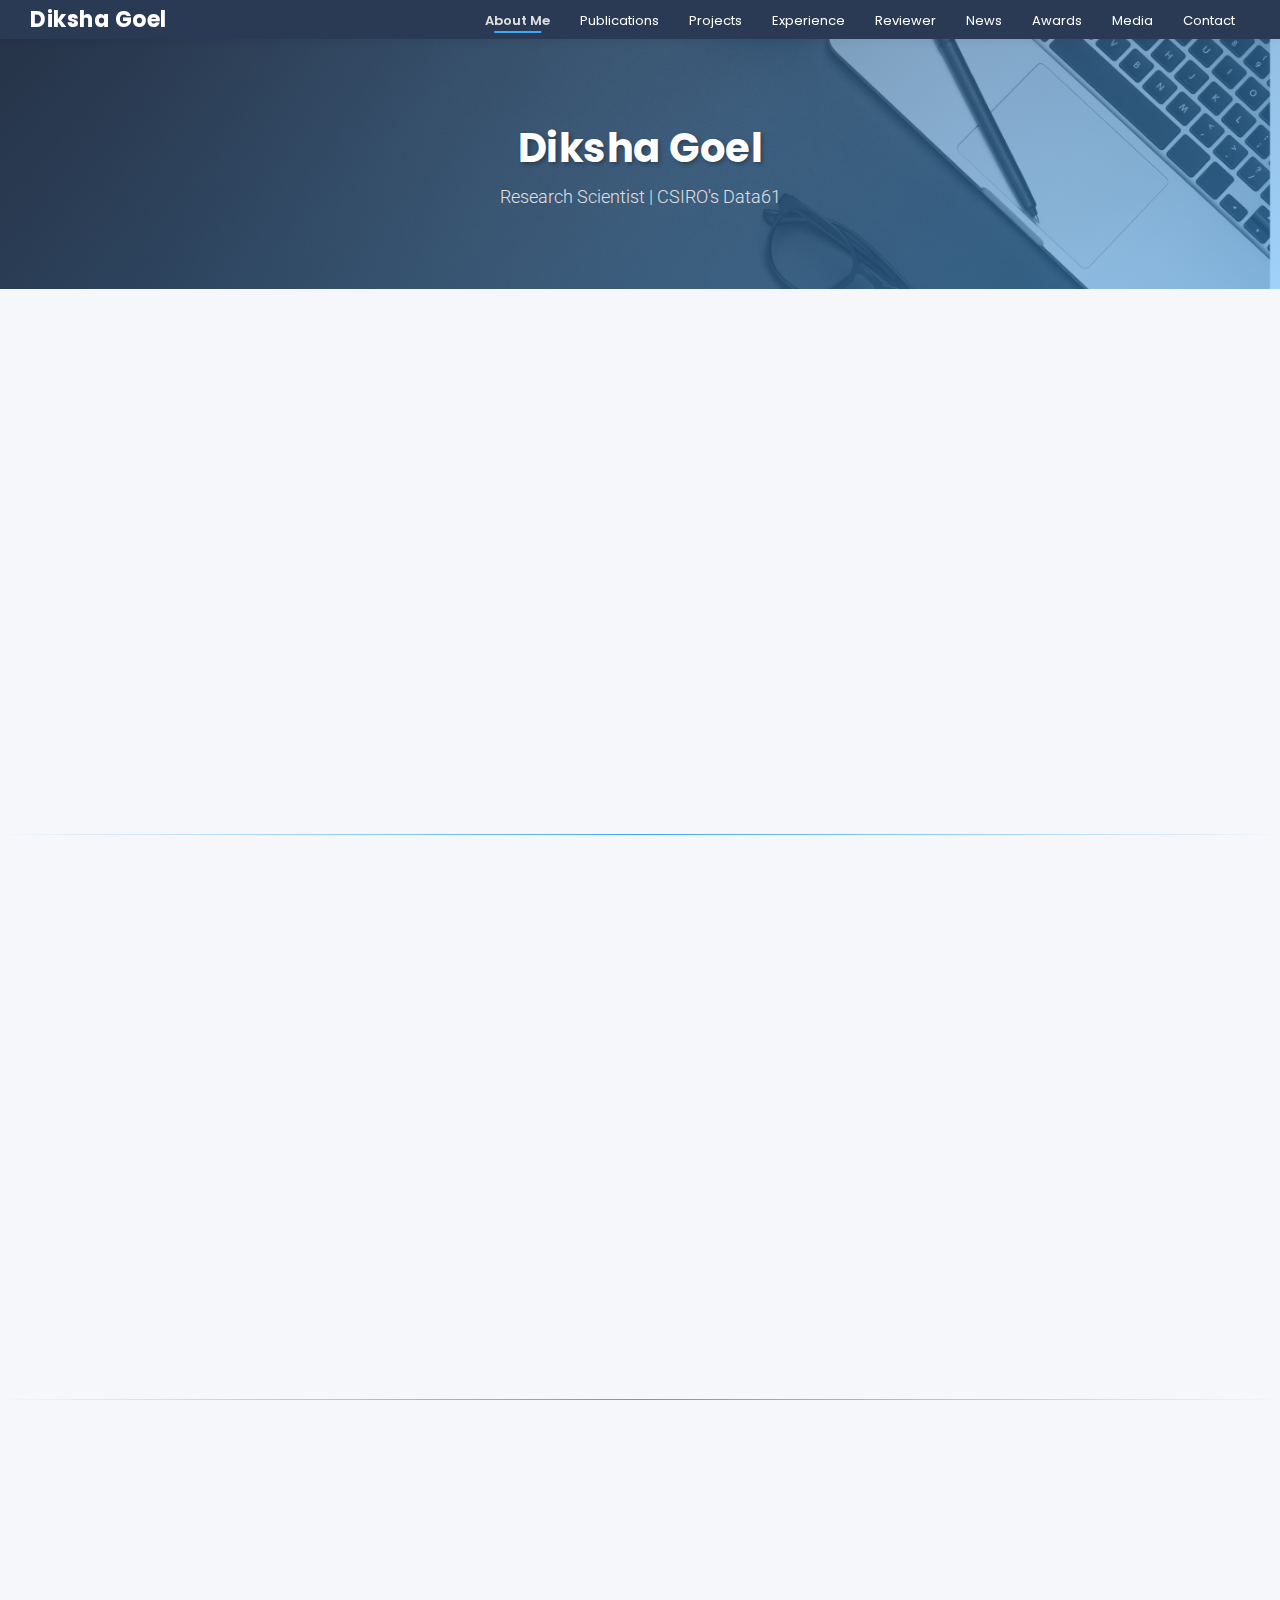
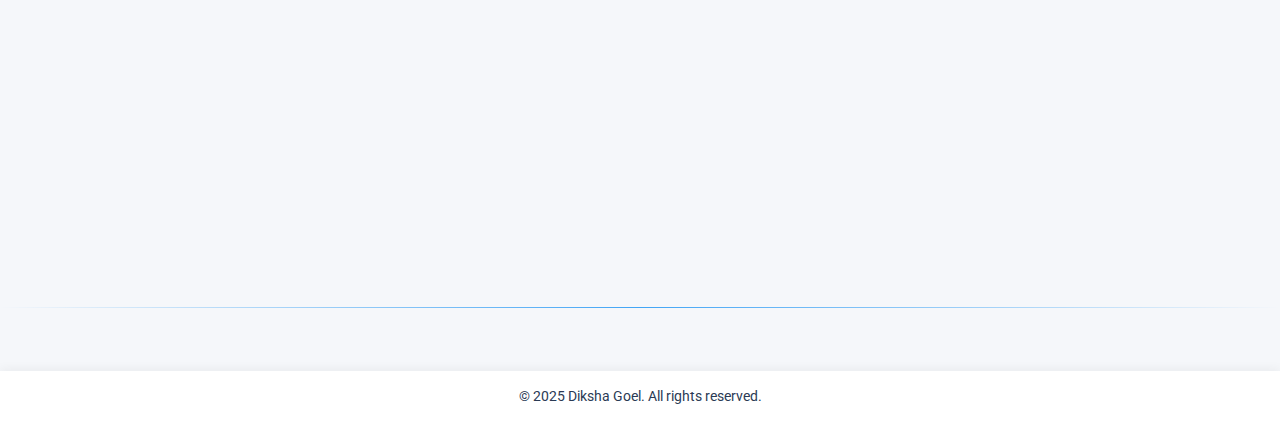
==== index.html @ 439c5ea9 "Update index.html" ====
<!DOCTYPE html>
<html lang="en">
<head>
    <meta charset="UTF-8">
    <meta name="viewport" content="width=device-width, initial-scale=1.0">
    <title>Diksha Goel | Research Scientist</title>
    <link rel="stylesheet" href="styles.css">
    <link href="https://fonts.googleapis.com/css2?family=Roboto:wght@300;400;700&family=Poppins:wght@400;600;700&display=swap" rel="stylesheet">
    <link rel="stylesheet" href="https://cdnjs.cloudflare.com/ajax/libs/font-awesome/6.0.0-beta3/css/all.min.css">
</head>
<body>
    <!-- Navigation -->
    <header class="title-bar about-me-active"> <!-- Corrected to about-me-active -->
        <h1 class="logo">Diksha Goel</h1>
        <nav>
            <ul>
                <li><a href="/index.html" class="active">About Me</a></li>
                <li><a href="/Publications/">Publications</a></li>
                <li><a href="/Projects/">Projects</a></li>
                <li><a href="/Experience/">Experience</a></li>
                <li><a href="/Reviewer/">Reviewer</a></li>
                <li><a href="/News/">News</a></li>
                <li><a href="/Awards/">Awards</a></li>
                <li><a href="/Media/">Media</a></li>
                <li><a href="/Contact/">Contact</a></li>
            </ul>
        </nav>
    </header>

    <!-- Hero Section -->
    <section class="hero">
        <div class="hero-overlay"></div>
        <div class="hero-content">
            <h1>Diksha Goel</h1>
            <h3>Research Scientist | CSIRO's Data61</h3>
        </div>
    </section>

    <!-- Main Content -->
    <div class="container fade-in">
        <aside class="left-column">
            <img src="Diksha_Goel.JPG" alt="Diksha Goel" class="profile-photo">
            <div class="social-icons">
                <a href="https://x.com/Diksha__Goel" class="social-icon"><i class="fab fa-twitter"></i></a>
                <a href="https://scholar.google.com/citations?hl=en&user=USow104AAAAJ&view_op=list_works&sortby=pubdate" class="social-icon"><i class="fab fa-google"></i></a>
                <a href="https://www.linkedin.com/in/diksha-goel-055b9b161/" class="social-icon"><i class="fab fa-linkedin"></i></a>
                <a href="mailto:diksha.goel@csiro.au" class="social-icon"><i class="fas fa-envelope"></i></a>
            </div>
        </aside>

        <main class="right-column">
            <section id="about">
                <h2>About Me</h2>
                <div class="about-card">
                    <p>Dr. Diksha Goel is a Research Scientist at <a href="https://www.csiro.au/en/research/technology-space?start=0&count=12">CSIRO’s Data61</a>, Melbourne, specializing in Cybersecurity, Artificial Intelligence, Game Theory, and Graph Data Mining. Her research focuses on developing AI-driven security solutions to counter emerging cyber threats and safeguard critical infrastructures. Previously, as a Postdoctoral Fellow at <a href="https://www.csiro.au/en/research/technology-space?start=0&count=12">CSIRO’s Data61</a>, she contributed to national cyber defense initiatives through the Cyber Security Cooperative Research Centre (CSCRC). Her research, published in leading cybersecurity journals and conferences, has influenced both academia and industry.</p>
                    <p>She earned her Ph.D. in Computer Science from the <a href="https://www.adelaide.edu.au/">University of Adelaide</a>, where she designed advanced frameworks for cyber resilience, autonomous defense, and intelligent security strategies. Her expertise spans machine learning-driven security, game-theoretic defense modeling, and large-scale graph analytics for vulnerability detection. Dedicated to bridging research and real-world application, Dr. Goel advances scalable, proactive, and intelligent security frameworks, strengthening digital infrastructure and enhancing cyber resilience.</p>
                </div>
            </section>
        </main>
    </div>

    <!-- Divider -->
    <div class="section-divider"></div>

    <!-- Research Section -->
    <section class="news-section fade-in">
        <h2>Research</h2>
        <p>My research focuses on cutting-edge AI-driven cybersecurity solutions to protect critical infrastructures.</p>
        <p>For a comprehensive list of my publications, please <a href="https://scholar.google.com/citations?hl=en&user=USow104AAAAJ&view_op=list_works&sortby=pubdate">click here</a>.</p>
        <div class="research-grid">
            <div class="research-card">
                <div class="research-icon">
                    <i class="fas fa-shield-alt"></i>
                </div>
                <h3>AI-Driven Cyber Defense</h3>
                <ul>
                    <li>Develop adaptive reinforcement learning for real-time threat detection.</li>
                    <li>Design Lifelong learning that evolves with emerging threats.</li>
                    <li>Deep learning for autonomous defense against advanced attacks.</li>
                </ul>
            </div>
            <div class="research-card">
                <div class="research-icon">
                    <i class="fas fa-project-diagram"></i>
                </div>
                <h3>Intelligent Network Security & Analytics</h3>
                <ul>
                    <li>Develop GNNs for modeling and analyzing network architectures.</li>
                    <li>Design scalable defenses to mitigate risks in large-scale networked systems.</li>
                </ul>
            </div>
            <div class="research-card">
                <div class="research-icon">
                    <i class="fas fa-chess"></i>
                </div>
                <h3>Game Theory & LLMs</h3>
                <ul>
                    <li>Develop and design defense strategies using evolutionary algorithms.</li>
                    <li>Model adversarial interactions with Stackelberg game theory.</li>
                    <li>Leverage LLMs for advanced threat prediction and response simulation.</li>
                </ul>
            </div>
        </div>
    </section>

    <!-- Divider -->
    <div class="section-divider"></div>

    <!-- Education Section -->
    <section class="news-section fade-in">
        <h2>Education</h2>
        <div class="education-grid">
            <div class="education-card">
                <div class="education-icon">
                    <i class="fas fa-user-graduate"></i>
                </div>
                <h3>Doctor of Philosophy</h3>
                <h3 class="duration">2019 - 2023</h3>
                <ul>
                    <li>Computer Science (Cyber Security & Machine Learning)</li>
                    <li><a href="https://www.adelaide.edu.au/" target="_blank">University of Adelaide, Australia</a></li>
                    <li><strong>Thesis:</strong> <a href="https://arxiv.org/pdf/2310.10667" target="_blank" rel="noopener noreferrer">Enhancing Network Resilience through Machine Learning-powered Graph Combinatorial Optimization</a></li>
                </ul>
            </div>
            <div class="education-card">
                <div class="education-icon">
                    <i class="fas fa-graduation-cap"></i>
                </div>
                <h3>Master of Technology</h3>
                <h3 class="duration">2016 - 2018</h3>
                <ul>
                    <li>Computer Science (Cyber Security)</li>
                    <li><a href="https://nitkkr.ac.in/" target="_blank">National Institute of Technology, Kurukshetra, India</a></li>
                    <li><a href="https://arxiv.org/pdf/2501.00260" target="_blank" rel="noopener noreferrer">Detection and Prevention of Smishing Attacks</a></li>
                </ul>
            </div>
            <div class="education-card">
                <div class="education-icon">
                    <i class="fas fa-book"></i>
                </div>
                <h3>Bachelor of Technology</h3>
                <h3 class="duration">2011 - 2015</h3>
                <ul>
                    <li>Computer Science & Engineering</li>
                    <li><a href="https://www.uietkuk.ac.in/" target="_blank">University Institute of Engineering & Technology, Kurukshetra, India</a></li>
                </ul>
            </div>
        </div>
    </section>

    <!-- Divider -->
    <div class="section-divider"></div>

    <!-- Visitor Map -->
    <div class="map-container fade-in">
        <script type='text/javascript' id='clustrmaps' src='//cdn.clustrmaps.com/map_v2.js?cl=ffffff&w=a&t=tt&d=HMWaaWNL0y9U-racfO_XyUffI9LvBVUgYuHu3EKiNqI&co=404040&cmo=ffcc00&cmn=3acc3a&ct=e0e0e0'></script>
    </div>

    <!-- Footer -->
    <footer>
        <p>© 2025 Diksha Goel. All rights reserved.</p>
    </footer>

    <!-- Back to Top Button -->
    <a href="#" class="back-to-top"><i class="fas fa-arrow-up"></i></a>

    <!-- JavaScript for Back-to-Top Visibility -->
    <script>
        window.addEventListener('scroll', () => {
            const backToTop = document.querySelector('.back-to-top');
            if (window.scrollY > 300) {
                backToTop.style.display = 'block';
            } else {
                backToTop.style.display = 'none';
            }
        });
    </script>
</body>
</html>
---- styles.css ----
/* Reset & Base Styles */
* {
    margin: 0;
    padding: 0;
    box-sizing: border-box;
}

body {
    font-family: 'Roboto', sans-serif;
    background-color: #F5F7FA;
    color: #2A3A54;
    line-height: 1.5;
    overflow-x: hidden;
}

/* Navigation */
.title-bar {
    position: sticky;
    top: 0;
    display: flex;
    justify-content: space-between;
    align-items: center;
    background-color: #FFFFFF;
    padding: 3px 30px;
    box-shadow: 0 2px 10px rgba(0, 0, 0, 0.05);
    z-index: 1000;
    transition: background-color 0.1s;
}

.title-bar.awards-active,
.title-bar.about-me-active,
.title-bar.contact-active,
.title-bar.experience-active,
.title-bar.media-active,
.title-bar.news-active {
    background-color: #2A3A54;
}

.title-bar.awards-active .logo,
.title-bar.awards-active nav ul li a,
.title-bar.about-me-active .logo,
.title-bar.about-me-active nav ul li a,
.title-bar.contact-active .logo,
.title-bar.contact-active nav ul li a,
.title-bar.experience-active .logo,
.title-bar.experience-active nav ul li a,
.title-bar.media-active .logo,
.title-bar.media-active nav ul li a,
.title-bar.news-active .logo,
.title-bar.news-active nav ul li a {
    color: #FFFFFF;
}

.title-bar.awards-active nav ul li a:hover,
.title-bar.awards-active nav ul li a.active,
.title-bar.about-me-active nav ul li a:hover,
.title-bar.about-me-active nav ul li a.active,
.title-bar.contact-active nav ul li a:hover,
.title-bar.contact-active nav ul li a.active,
.title-bar.experience-active nav ul li a:hover,
.title-bar.experience-active nav ul li a.active,
.title-bar.media-active nav ul li a:hover,
.title-bar.media-active nav ul li a.active,
.title-bar.news-active nav ul li a:hover,
.title-bar.news-active nav ul li a.active {
    color: #E0E0E0;
}

.title-bar.scrolled {
    background-color: rgba(255, 255, 255, 0.95);
}

.logo {
    font-family: 'Poppins', sans-serif;
    font-size: 22px;
    font-weight: 700;
    color: #2A3A54;
    letter-spacing: 0.5px;
}

nav ul {
    display: flex;
    list-style: none;
}

nav ul li a {
    color: #2A3A54;
    text-decoration: none;
    padding: 3px 15px;
    font-weight: 400;
    font-family: 'Poppins', sans-serif;
    transition: all 0.1s ease;
    position: relative;
    font-size: 13px;
}

nav ul li a:hover {
    color: #42A5F5;
}

nav ul li a.active {
    color: #42A5F5;
    font-weight: 600;
}

nav ul li a::after {
    content: '';
    position: absolute;
    width: 0;
    height: 2px;
    background: #2A3A54;
    bottom: 0;
    left: 50%;
    transform: translateX(-50%);
    transition: width 0.1s ease;
}

nav ul li a:hover::after,
nav ul li a.active::after {
    width: 50%;
    background: #42A5F5;
}

/* Hero Section */
.hero {
    position: relative;
    height: 250px;
    background: linear-gradient(135deg, rgba(42, 58, 84, 0.8), rgba(66, 165, 245, 0.5)), url('cover.jpg') no-repeat center/cover;
    display: flex;
    align-items: center;
    justify-content: center;
    text-align: center;
    overflow: hidden;
}

.hero-overlay {
    position: absolute;
    top: 0;
    left: 0;
    width: 100%;
    height: 100%;
    z-index: 1;
}

.hero-content {
    position: relative;
    z-index: 2;
    animation: fadeInUp 1s ease-in-out;
}

.hero-content h1 {
    font-family: 'Poppins', sans-serif;
    font-size: 40px;
    font-weight: 700;
    color: #FFFFFF;
    text-shadow: 2px 2px 4px rgba(0, 0, 0, 0.3);
    letter-spacing: 0.5px;
}

.hero-content h3 {
    font-size: 18px;
    font-weight: 300;
    color: #E0E0E0;
    margin-top: 5px;
}

/* Container */
.container {
    display: flex;
    flex-wrap: wrap;
    gap: 30px;
    padding: 20px; /* Adjusted to match news-section */
    max-width: 1000px; /* Adjusted to match news-section */
    margin: 30px auto; /* Adjusted to match news-section */
    background: linear-gradient(135deg, #F5F7FA 0%, #EAF1FB 100%);
    border-radius: 10px;
    box-shadow: 0 4px 15px rgba(0, 0, 0, 0.05);
}

/* Left Column */
.left-column {
    flex: 0 0 180px;
    text-align: center;
}

.profile-photo {
    width: 250px;
    height: 250px;
    border-radius: 50%;
    border: 4px solid #2A3A54;
    box-shadow: 0 4px 15px rgba(0, 0, 0, 0.15);
    transition: transform 0.1s ease;
    margin-top: 85px;
}

.profile-photo:hover {
    transform: scale(1.1);
}

.social-icons {
    display: flex;
    justify-content: center;
    gap: 10px;
}

.social-icon {
    width: 35px;
    height: 35px;
    background: #FFFFFF;
    border-radius: 50%;
    box-shadow: 0 2px 8px rgba(0, 0, 0, 0.1);
    transition: all 0.1s ease;
    display: inline-flex;
    align-items: center;
    justify-content: center;
}

.social-icon i {
    font-size: 18px;
    color: #2A3A54;
}

.social-icon:hover {
    background: #42A5F5;
    transform: translateY(-3px);
}

.social-icon:hover i {
    color: #FFFFFF;
}

/* Right Column */
.right-column {
    flex: 1;
    padding: 20px;
}

/* About Card */
.about-card {
    background: #FFFFFF;
    padding: 20px;
    border-radius: 10px;
    border: 2px solid transparent;
    background-clip: padding-box;
    box-shadow: 0 4px 15px rgba(0, 0, 0, 0.05);
    position: relative;
}

.about-card::before {
    content: '';
    position: absolute;
    top: -2px;
    left: -2px;
    right: -2px;
    bottom: -2px;
    background: linear-gradient(135deg, #42A5F5, #2A3A54);
    z-index: -1;
    border-radius: 10px;
}

/* News Section (used for Research and Education) */
.news-section {
    max-width: 1000px;
    margin: 30px auto;
    padding: 20px;
    background: linear-gradient(135deg, #F5F7FA 0%, #EAF1FB 100%);
    border-radius: 10px;
    box-shadow: 0 4px 15px rgba(0, 0, 0, 0.05);
}

h2 {
    font-family: 'Poppins', sans-serif;
    color: #2A3A54;
    font-size: 30px;
    margin-bottom: 15px;
    position: relative;
    text-align: center;
}

h2::after {
    content: '';
    width: 50px;
    height: 3px;
    background: linear-gradient(to right, #2A3A54, #42A5F5);
    display: block;
    margin: 5px auto;
    border-radius: 2px;
}

p {
    font-size: 14px;
    color: #2A3A54;
    margin-bottom: 10px;
}

a {
    color: #2A3A54;
    text-decoration: none;
    font-weight: bold;
    transition: color 0.1s ease;
}

a:hover {
    color: #42A5F5;
    text-decoration: underline;
}

/* Research Grid */
.research-grid {
    display: grid;
    grid-template-columns: repeat(auto-fit, minmax(250px, 1fr));
    gap: 20px;
    margin: 20px 0;
}

.research-card {
    background: #FFFFFF;
    padding: 20px;
    border-radius: 10px;
    border: 2px solid transparent;
    background-clip: padding-box;
    box-shadow: 0 4px 15px rgba(0, 0, 0, 0.05);
    transition: all 0.1s ease;
    position: relative;
}

.research-card::before {
    content: '';
    position: absolute;
    top: -2px;
    left: -2px;
    right: -2px;
    bottom: -2px;
    background: linear-gradient(135deg, #42A5F5, #2A3A54);
    z-index: -1;
    border-radius: 10px;
}

.research-card:hover {
    transform: translateY(-5px) rotate(2deg);
    box-shadow: 0 8px 25px rgba(0, 0, 0, 0.15);
}

.research-icon {
    width: 50px;
    height: 50px;
    background: linear-gradient(135deg, #42A5F5, #2A3A54);
    border-radius: 50%;
    margin: 0 auto 15px;
    transition: all 0.1s ease;
    display: flex;
    align-items: center;
    justify-content: center;
}

.research-icon i {
    font-size: 25px;
    color: #FFFFFF;
}

.research-card:hover .research-icon {
    transform: rotate(360deg);
}

.research-card h3 {
    font-family: 'Poppins', sans-serif;
    font-size: 20px;
    font-weight: 600;
    color: #2A3A54;
    text-align: center;
    margin-bottom: 15px;
}

.research-card ul {
    list-style: none;
    padding: 0;
}

.research-card ul li {
    font-size: 14px;
    color: #2A3A54;
    line-height: 1.5;
    position: relative;
    margin-bottom: 8px;
    padding-left: 15px;
}

.research-card ul li::before {
    content: '•';
    color: #42A5F5;
    position: absolute;
    left: 0;
    font-size: 18px;
}

/* Education Grid */
.education-grid {
    display: grid;
    grid-template-columns: repeat(auto-fit, minmax(250px, 1fr));
    gap: 20px;
    margin: 20px 0;
}

.education-card {
    background: #FFFFFF;
    padding: 20px;
    border-radius: 10px;
    border: 2px solid transparent;
    background-clip: padding-box;
    box-shadow: 0 4px 15px rgba(0, 0, 0, 0.05);
    transition: all 0.1s ease;
    position: relative;
}

.education-card::before {
    content: '';
    position: absolute;
    top: -2px;
    left: -2px;
    right: -2px;
    bottom: -2px;
    background: linear-gradient(135deg, #42A5F5, #2A3A54);
    z-index: -1;
    border-radius: 10px;
}

.education-card:hover {
    transform: translateY(-5px) rotate(2deg);
    box-shadow: 0 8px 25px rgba(0, 0, 0, 0.15);
}

.education-icon {
    width: 50px;
    height: 50px;
    background: linear-gradient(135deg, #42A5F5, #2A3A54);
    border-radius: 50%;
    margin: 0 auto 15px;
    transition: all 0.1s ease;
    display: flex;
    align-items: center;
    justify-content: center;
}

.education-icon i {
    font-size: 25px;
    color: #FFFFFF;
}

.education-card:hover .education-icon {
    transform: rotate(360deg);
}

.education-card h3 {
    font-family: 'Poppins', sans-serif;
    font-size: 20px;
    font-weight: 600;
    color: #2A3A54;
    text-align: center;
    margin-bottom: 8px;
}

.education-card h3.duration {
    font-size: 16px;
    font-weight: 400;
    color: #4A5A74;
    margin-bottom: 10px;
}

.education-card ul {
    list-style: none;
    padding: 0;
}

.education-card ul li {
    font-size: 14px;
    color: #2A3A54;
    line-height: 1.4;
    position: relative;
    margin-bottom: 5px;
    padding-left: 15px;
}

.education-card ul li::before {
    content: '';
}

/* Map Container */
.map-container {
    text-align: center;
    padding: 30px 0;
    background: linear-gradient(135deg, #F5F7FA 0%, #EAF1FB 100%);
    max-width: 500px;
    margin: 0 auto;
}

/* Section Divider */
.section-divider {
    width: 100%;
    height: 1px;
    background: linear-gradient(to right, transparent, #42A5F5, transparent);
    margin: 3px 0;
}

/* Footer */
footer {
    text-align: center;
    padding: 15px;
    background: #FFFFFF;
    color: #2A3A54;
    box-shadow: 0 -2px 10px rgba(0, 0, 0, 0.05);
    font-size: 14px;
}

/* Back to Top */
.back-to-top {
    position: fixed;
    bottom: 15px;
    right: 15px;
    background: #2A3A54;
    color: #FFFFFF;
    padding: 10px;
    border-radius: 50%;
    font-size: 20px;
    display: none;
    transition: all 0.1s ease;
}

.back-to-top:hover {
    background: #42A5F5;
    transform: translateY(-3px);
}

/* Animations */
@keyframes fadeInUp {
    from {
        opacity: 0;
        transform: translateY(15px);
    }
    to {
        opacity: 1;
        transform: translateY(0);
    }
}

.fade-in {
    opacity: 0;
    animation: fadeInUp 0.0s ease forwards;
}

/* Responsive */
@media (max-width: 768px) {
    .container {
        flex-direction: column;
        padding: 15px;
    }
    .left-column {
        flex: 0 0 auto;
        margin-bottom: 15px;
    }
    .right-column {
        padding: 15px;
    }
    .title-bar {
        flex-direction: column;
        padding: 3px 15px;
    }
    nav ul {
        flex-wrap: wrap;
        justify-content: center;
        margin-top: 3px;
    }
    nav ul li a {
        padding: 3px 10px;
        font-size: 12px;
    }
    .hero {
        height: 200px;
    }
    .hero-content h1 {
        font-size: 30px;
    }
    .hero-content h3 {
        font-size: 16px;
    }
    .news-section {
        padding: 15px;
        margin: 20px auto;
    }
    .research-card, .education-card {
        padding: 15px;
    }
}
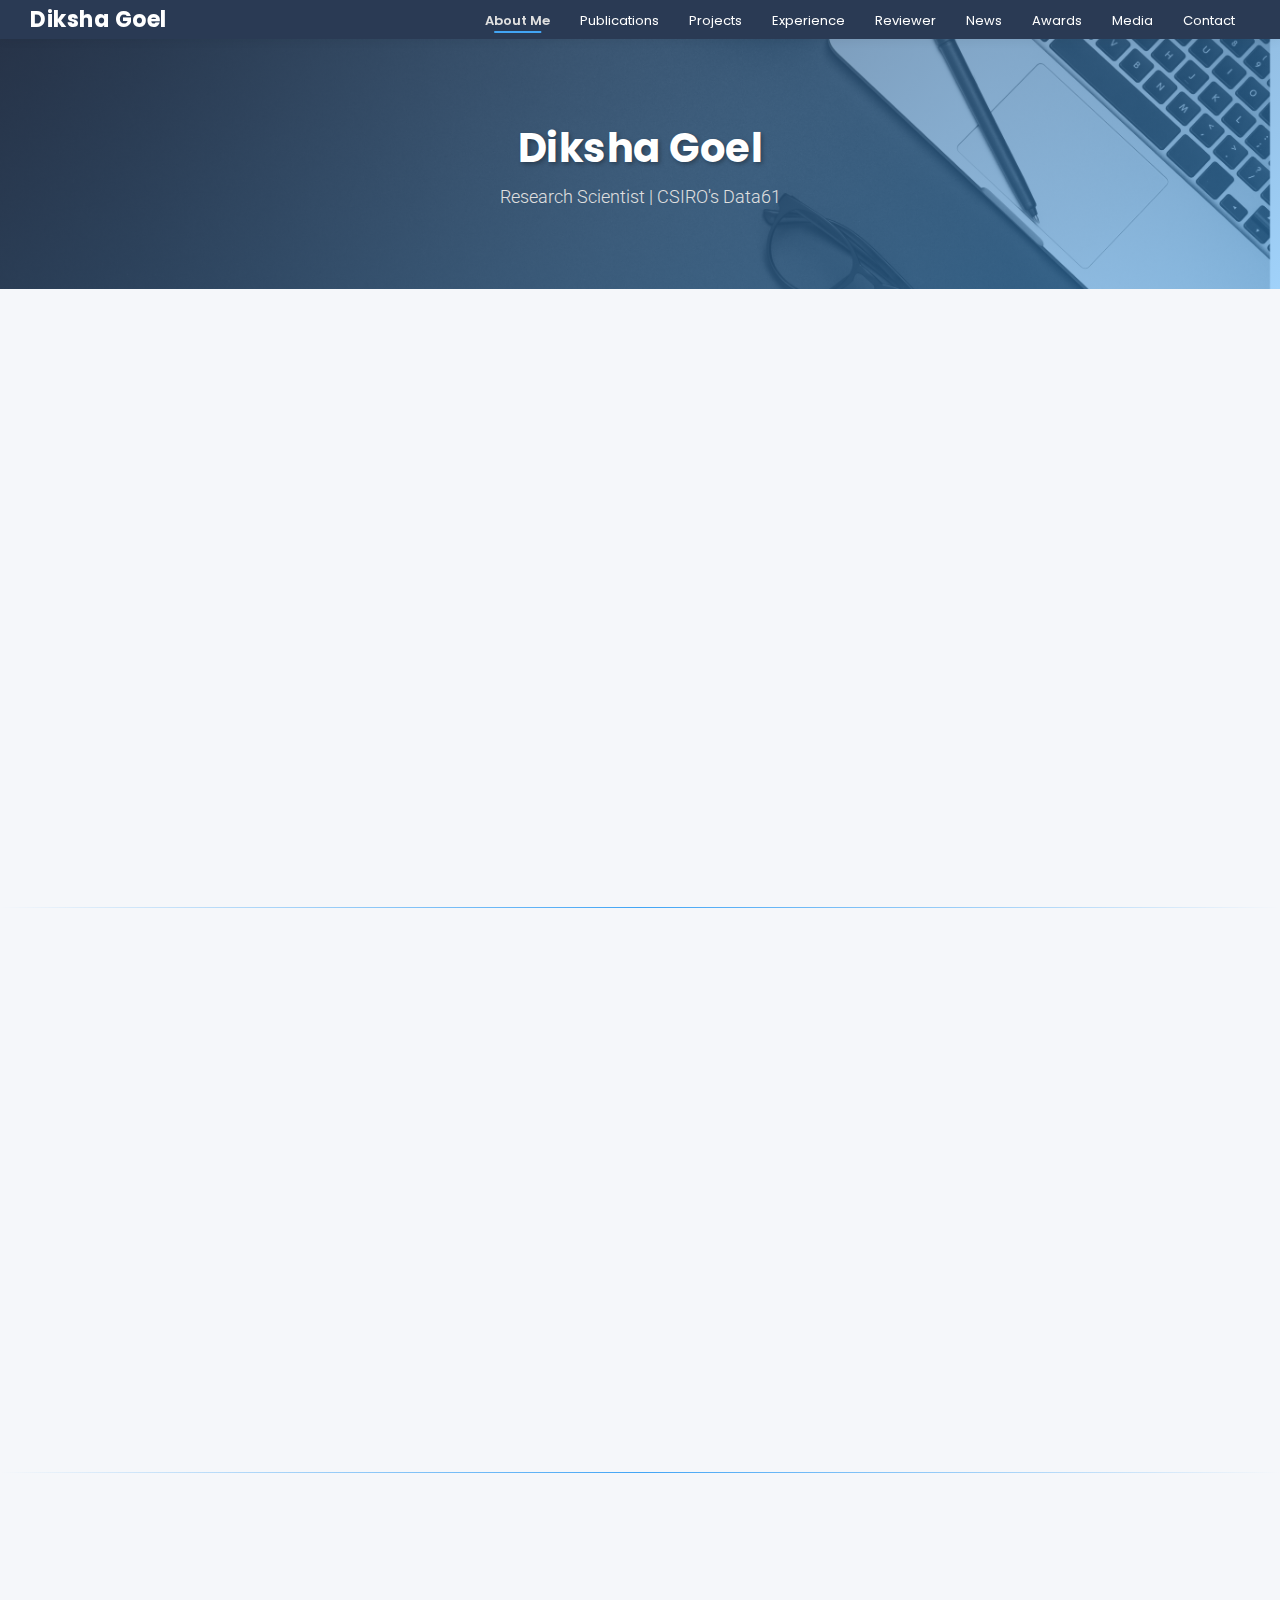
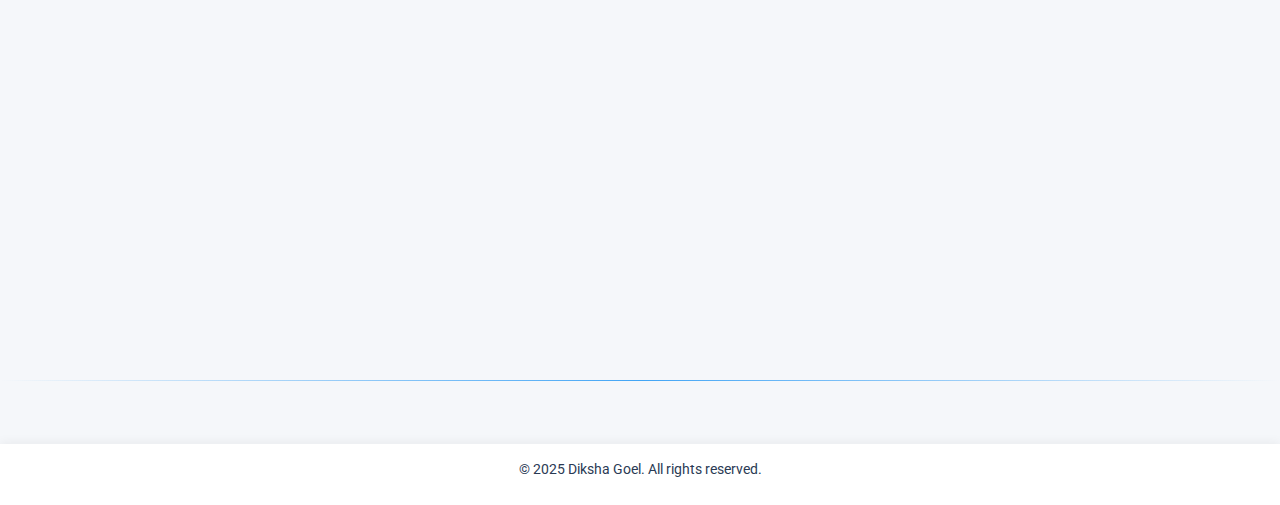
==== commit d76bdc3d: "Update index.html" ====
--- a/index.html
+++ b/index.html
@@ -52,8 +52,9 @@
             <section id="about">
                 <h2>About Me</h2>
                 <div class="about-card">
-                    <p>Dr. Diksha Goel is a Research Scientist at <a href="https://www.csiro.au/en/research/technology-space?start=0&count=12">CSIRO’s Data61</a>, Melbourne, specializing in Cybersecurity, Artificial Intelligence, Game Theory, and Graph Data Mining. Her research focuses on developing AI-driven security solutions to counter emerging cyber threats and safeguard critical infrastructures. Previously, as a Postdoctoral Fellow at <a href="https://www.csiro.au/en/research/technology-space?start=0&count=12">CSIRO’s Data61</a>, she contributed to national cyber defense initiatives through the Cyber Security Cooperative Research Centre (CSCRC). Her research, published in leading cybersecurity journals and conferences, has influenced both academia and industry.</p>
-                    <p>She earned her Ph.D. in Computer Science from the <a href="https://www.adelaide.edu.au/">University of Adelaide</a>, where she designed advanced frameworks for cyber resilience, autonomous defense, and intelligent security strategies. Her expertise spans machine learning-driven security, game-theoretic defense modeling, and large-scale graph analytics for vulnerability detection. Dedicated to bridging research and real-world application, Dr. Goel advances scalable, proactive, and intelligent security frameworks, strengthening digital infrastructure and enhancing cyber resilience.</p>
+                    <p>Dr. Diksha Goel is a Research Scientist at <a href="https://www.csiro.au/en/research/technology-space?start=0&count=12">CSIRO’s Data61</a> in Melbourne, working at the intersection of Cybersecurity, Artificial Intelligence, Game Theory, and Graph Data Mining. Her research focuses on developing scalable, AI-driven security solutions to defend against evolving cyber threats and protect critical infrastructure. She designs autonomous defense systems that integrate machine learning, game-theoretic modeling, and graph analytics to proactively detect vulnerabilities and respond to attacks. Her work bridges academic research with practical application and has influenced both policy and real-world cybersecurity practices.  </p>
+                    <p>She earned her Ph.D. in Computer Science from the <a href="https://www.adelaide.edu.au/">University of Adelaide</a>, where she developed advanced frameworks for cyber resilience, threat mitigation, and intelligent decision-making in security. Her research has been published in leading cybersecurity journals and conferences. Previously, as a Postdoctoral Fellow at CSIRO’s Data61, she contributed to Australia’s national cyber defense efforts through the Cyber Security Cooperative Research Centre (CSCRC), translating foundational research into solutions for government and industry.</p>
+                    <p>Driven by a commitment to security innovation, Dr. Goel continues to push the boundaries of AI-powered defense, designing systems that are not only technically advanced but also resilient, responsible, and ready for real-world deployment.</p>
                 </div>
             </section>
         </main>
@@ -119,7 +120,7 @@
                 <ul>
                     <li>Computer Science (Cyber Security & Machine Learning)</li>
                     <li><a href="https://www.adelaide.edu.au/" target="_blank">University of Adelaide, Australia</a></li>
-                    <li><strong>Thesis:</strong> <a href="https://arxiv.org/pdf/2310.10667" target="_blank" rel="noopener noreferrer">Enhancing Network Resilience through Machine Learning-powered Graph Combinatorial Optimization</a></li>
+                    <li><strong>Thesis:</strong> <a href="https://arxiv.org/pdf/2310.10667" target="_blank" rel="noopener noreferrer"><u>Enhancing Network Resilience through Machine Learning-powered Graph Combinatorial Optimization</u></a></li>
                 </ul>
             </div>
             <div class="education-card">
@@ -131,7 +132,7 @@
                 <ul>
                     <li>Computer Science (Cyber Security)</li>
                     <li><a href="https://nitkkr.ac.in/" target="_blank">National Institute of Technology, Kurukshetra, India</a></li>
-                    <li><a href="https://arxiv.org/pdf/2501.00260" target="_blank" rel="noopener noreferrer">Detection and Prevention of Smishing Attacks</a></li>
+                    <li><a href="https://arxiv.org/pdf/2501.00260" target="_blank" rel="noopener noreferrer"><u>Detection and Prevention of Smishing Attacks</u></a></li>
                 </ul>
             </div>
             <div class="education-card">
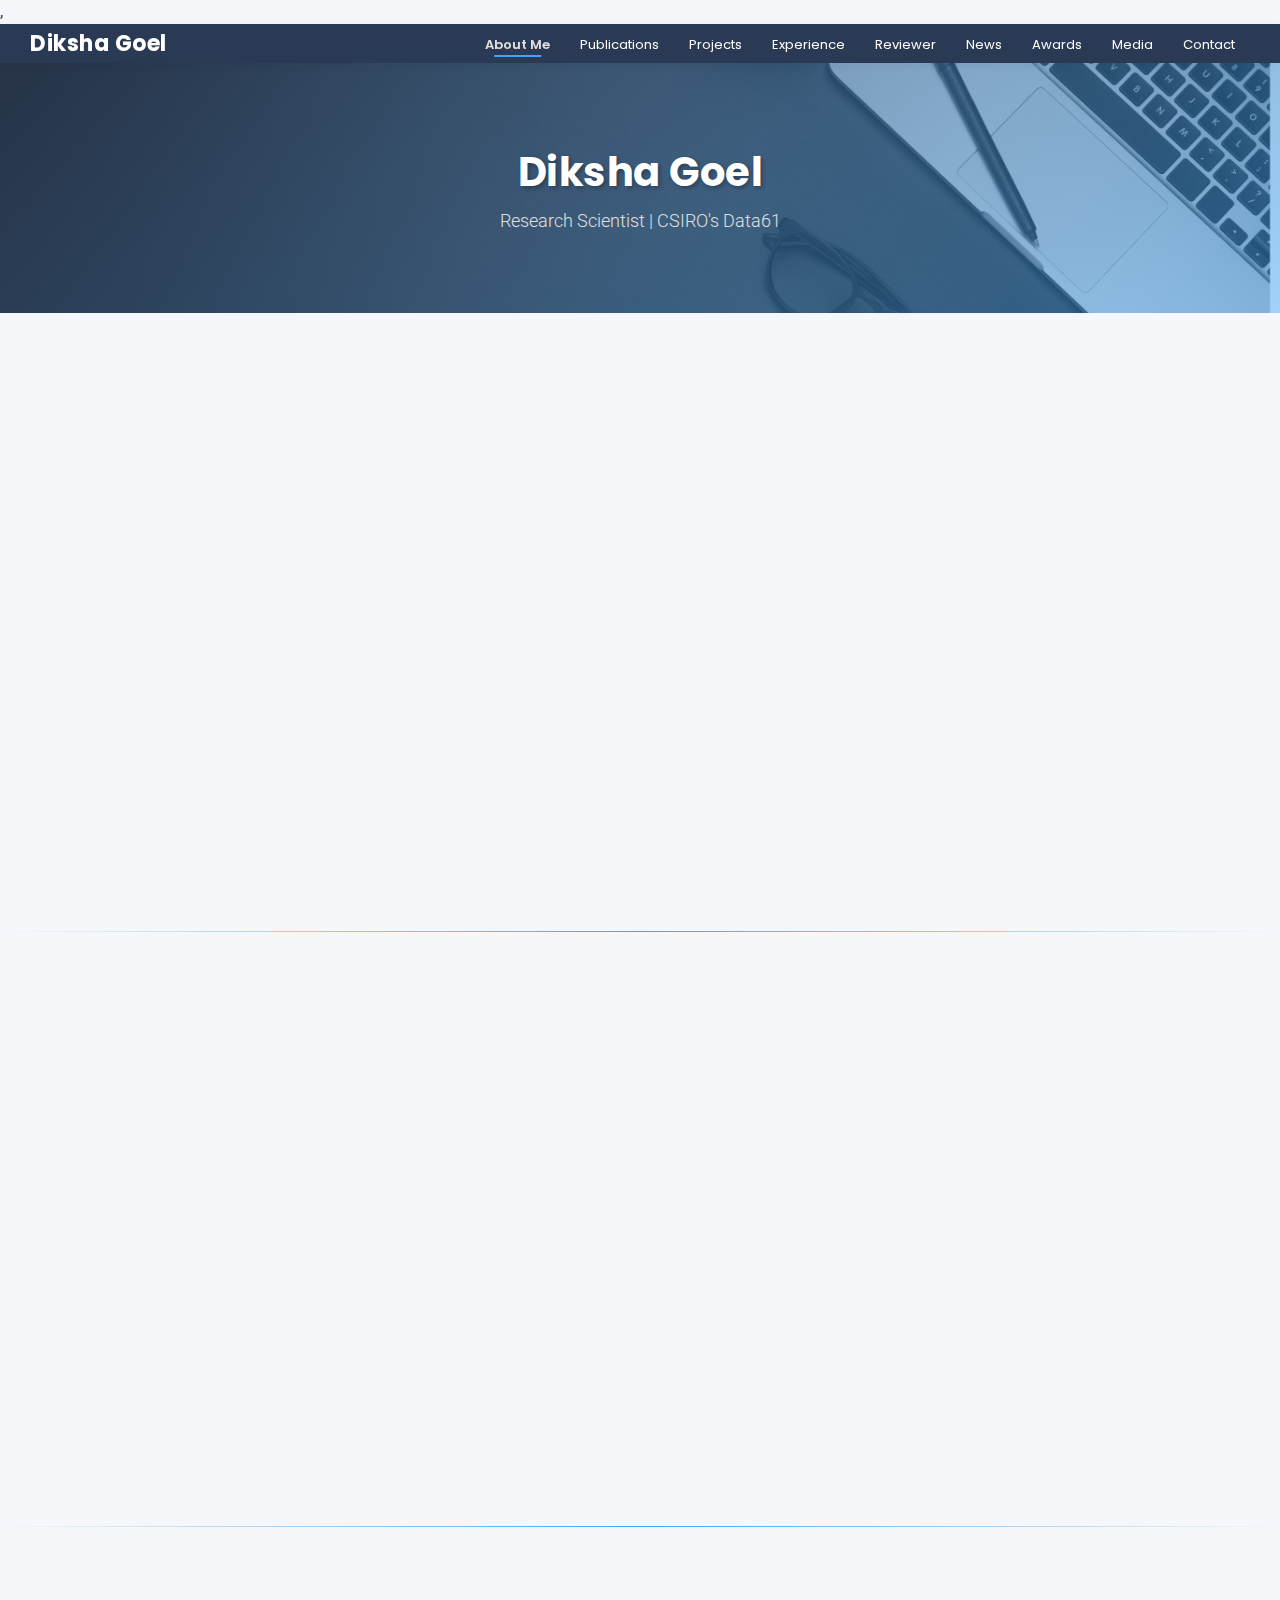
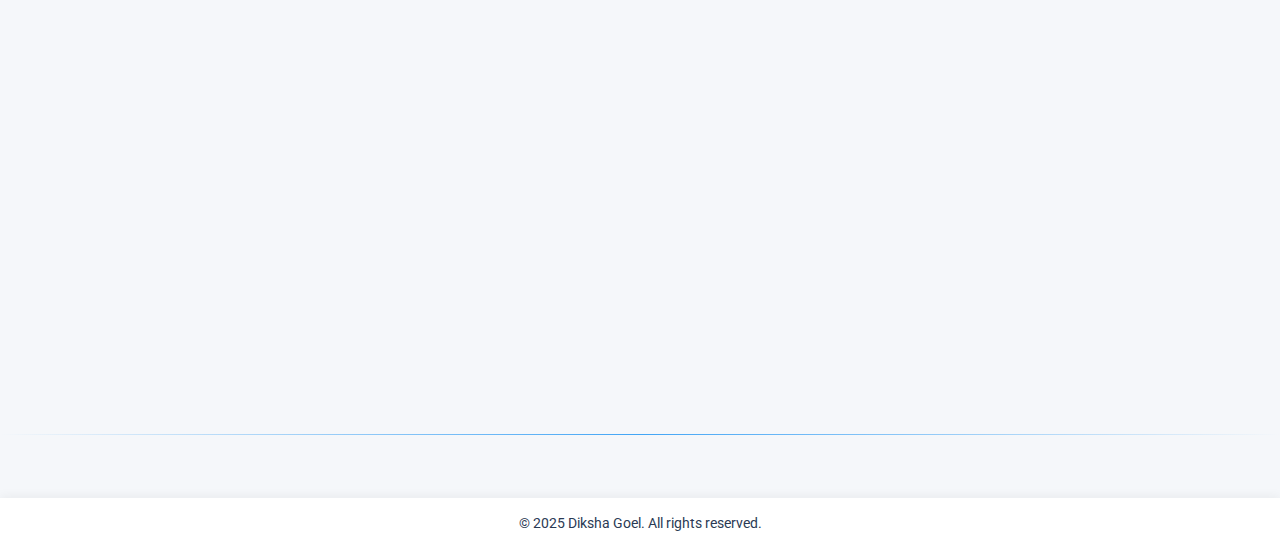
==== commit ba8cbbd4: "Update index.html" ====
--- a/index.html
+++ b/index.html
@@ -1,4 +1,4 @@
-<!DOCTYPE html>
+ ,<!DOCTYPE html>
 <html lang="en">
 <head>
     <meta charset="UTF-8">
@@ -73,32 +73,33 @@
                 <div class="research-icon">
                     <i class="fas fa-shield-alt"></i>
                 </div>
-                <h3>AI-Driven Cyber Defense</h3>
+                <h3>Autonomous Cyber Defense</h3>
                 <ul>
-                    <li>Develop adaptive reinforcement learning for real-time threat detection.</li>
-                    <li>Design Lifelong learning that evolves with emerging threats.</li>
-                    <li>Deep learning for autonomous defense against advanced attacks.</li>
+                    <li>Autonomous, context-aware security responses using LLMs.</li>
+                    <li>RL and deep learning for real-time threat detection and mitigation.</li>
+                    <li>Continual learning to evolve with emerging attack patterns.</li>
                 </ul>
             </div>
             <div class="research-card">
                 <div class="research-icon">
                     <i class="fas fa-project-diagram"></i>
                 </div>
-                <h3>Intelligent Network Security & Analytics</h3>
+                <h3>Intelligent Network Security</h3>
                 <ul>
-                    <li>Develop GNNs for modeling and analyzing network architectures.</li>
-                    <li>Design scalable defenses to mitigate risks in large-scale networked systems.</li>
+                    <li>Graph-based learning for real-time anomaly and intrusion detection.</li>
+                    <li>>Scalable, adaptive defenses for complex, distributed networks.</li>
+                    <li>Resilient architectures for fault-tolerant and secure communication.</li>
                 </ul>
             </div>
             <div class="research-card">
                 <div class="research-icon">
                     <i class="fas fa-chess"></i>
                 </div>
-                <h3>Game Theory & LLMs</h3>
+                <h3>Game-Theoretic Cyber Defense</h3>
                 <ul>
-                    <li>Develop and design defense strategies using evolutionary algorithms.</li>
-                    <li>Model adversarial interactions with Stackelberg game theory.</li>
-                    <li>Leverage LLMs for advanced threat prediction and response simulation.</li>
+                    <li>Stackelberg and evolutionary game models for adaptive threat response.</li>
+                    <li>Adversarial reasoning under incomplete information and strategic deception.</li>
+                    <li>Multi-agent defense optimization through iterative strategy refinement.</li>
                 </ul>
             </div>
         </div>
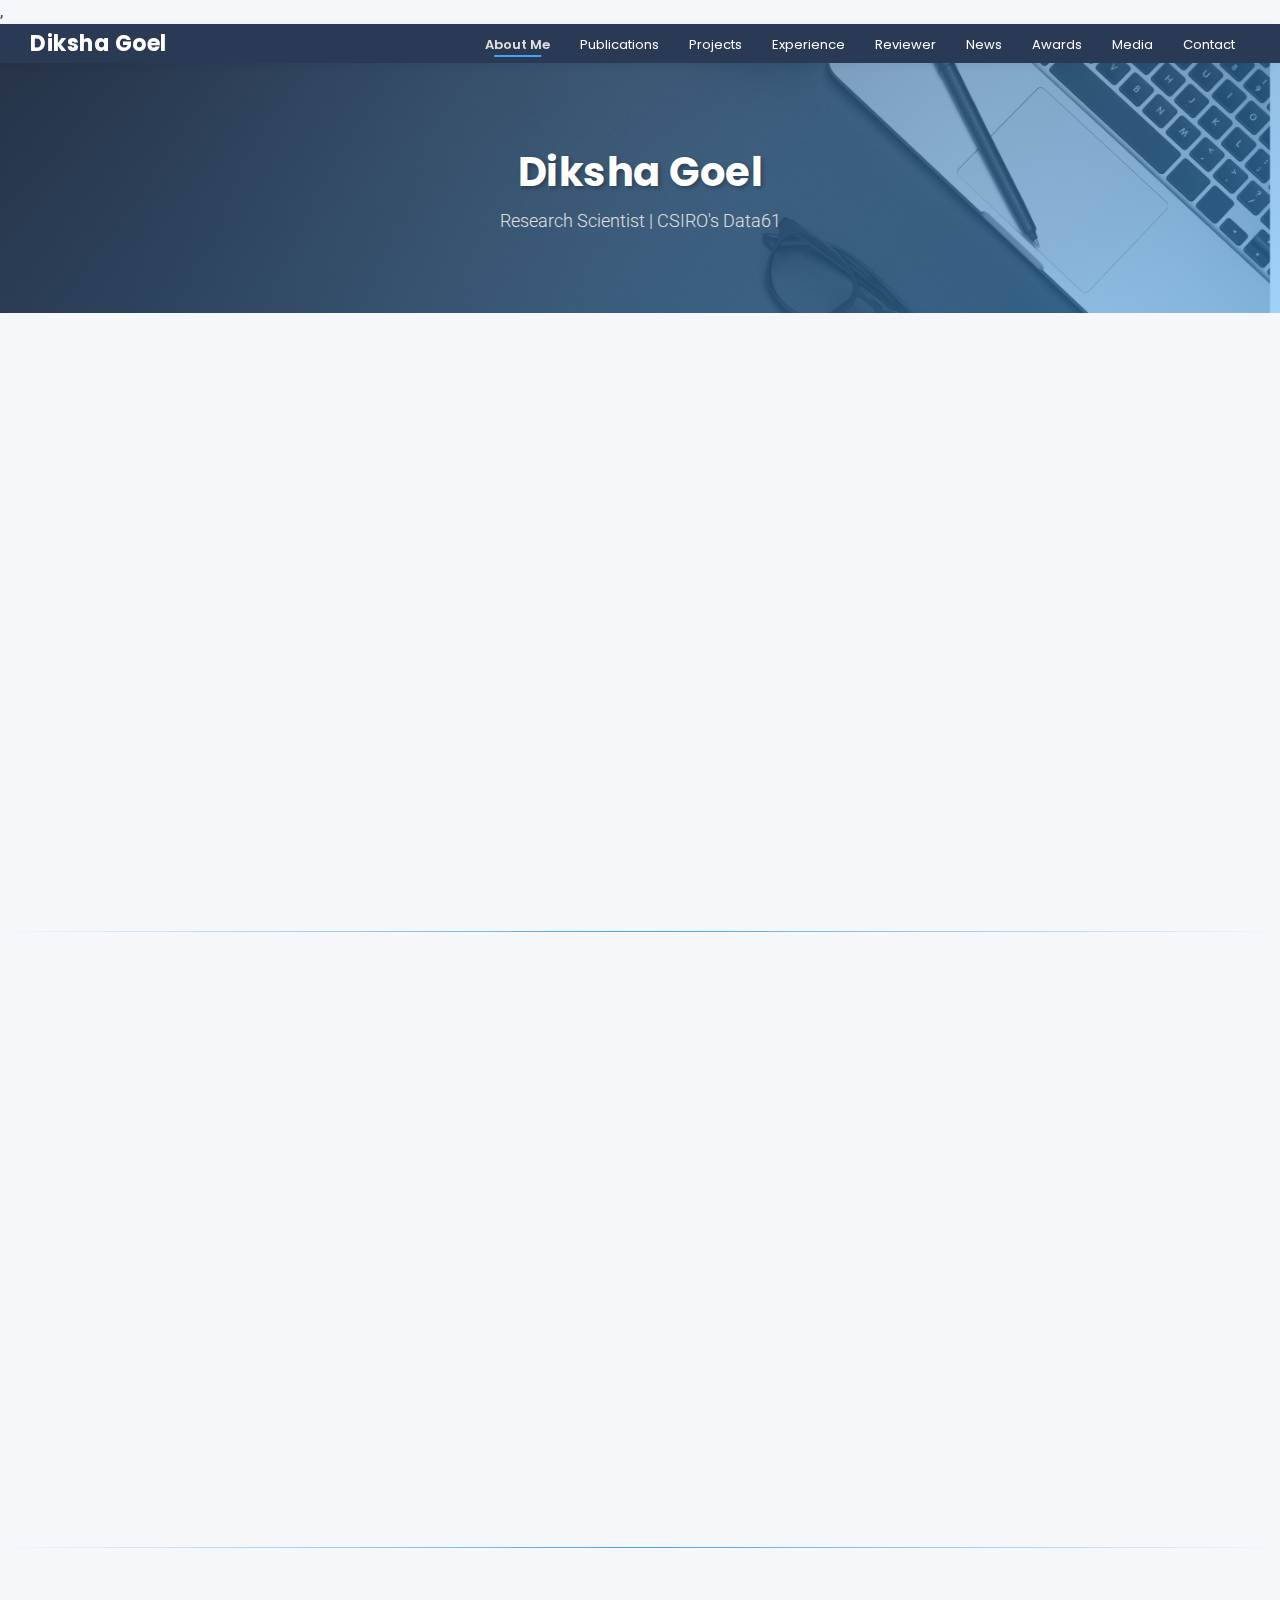
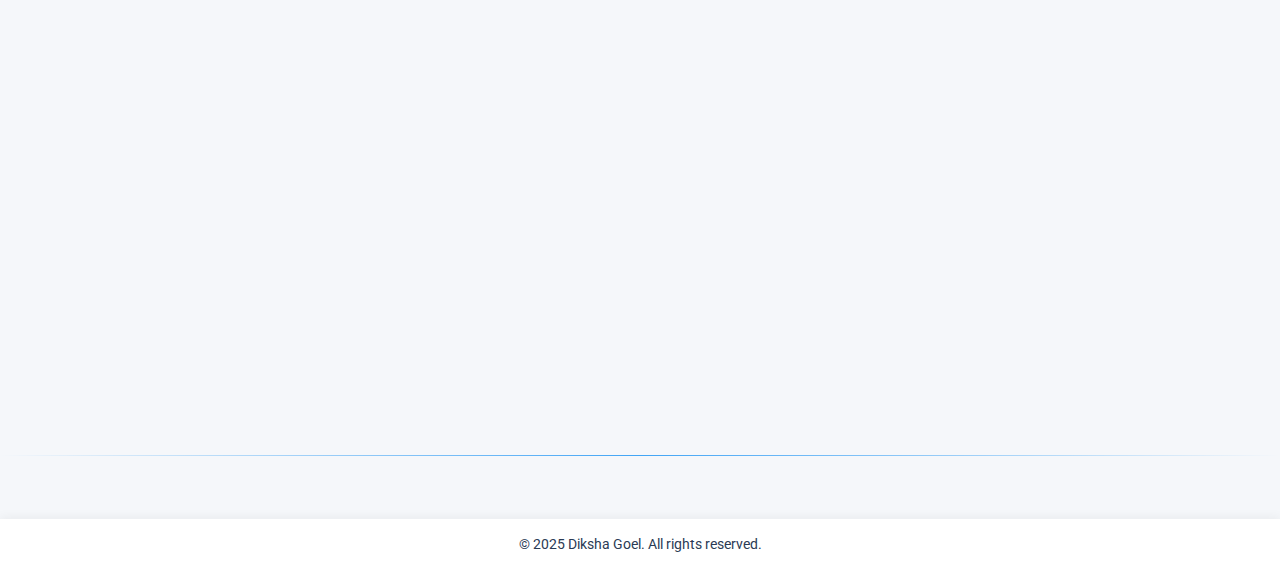
==== commit aa5dc2fa: "Update index.html" ====
--- a/index.html
+++ b/index.html
@@ -66,7 +66,7 @@
     <!-- Research Section -->
     <section class="news-section fade-in">
         <h2>Research</h2>
-        <p>My research focuses on cutting-edge AI-driven cybersecurity solutions to protect critical infrastructures.</p>
+        <p>My research develops AI-driven, graph-based, and game-theoretic cybersecurity methods to protect critical infrastructures through autonomous defense, intelligent networking, and strategic threat modeling.</p>
         <p>For a comprehensive list of my publications, please <a href="https://scholar.google.com/citations?hl=en&user=USow104AAAAJ&view_op=list_works&sortby=pubdate">click here</a>.</p>
         <div class="research-grid">
             <div class="research-card">
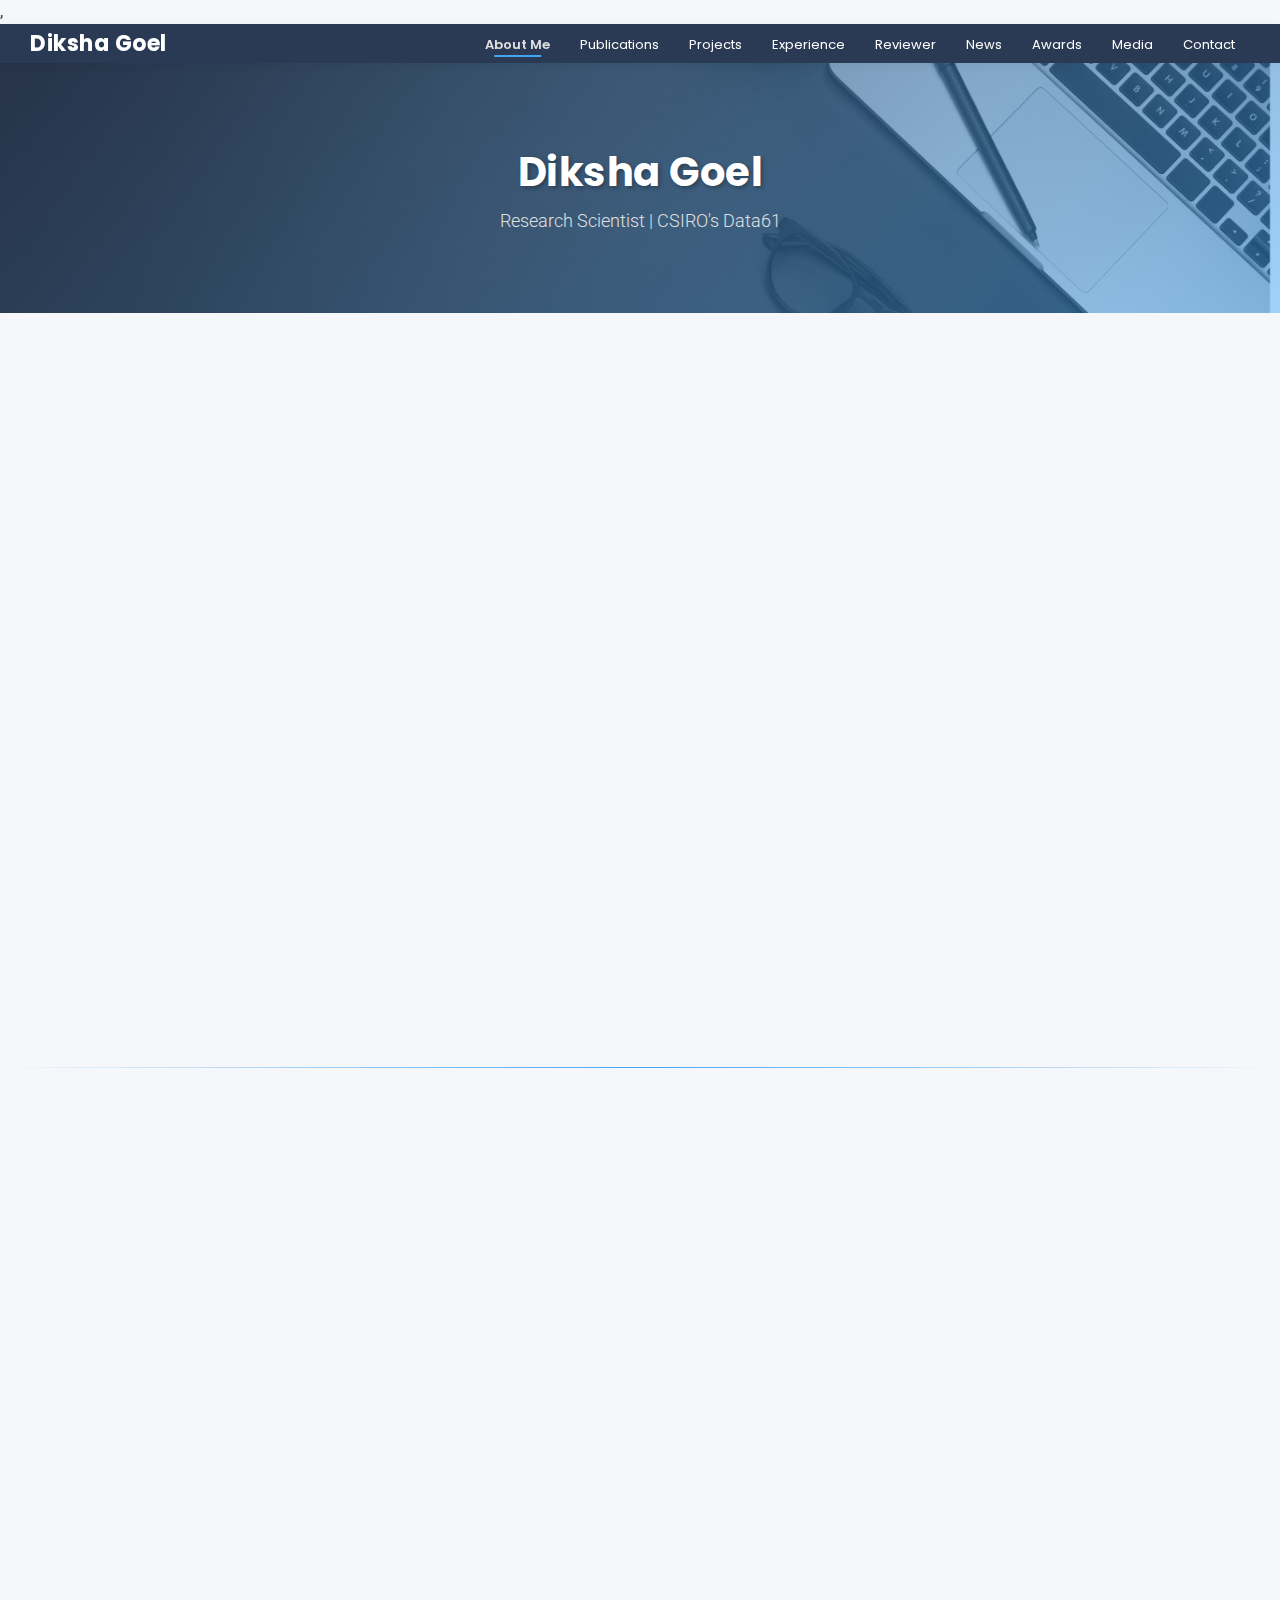
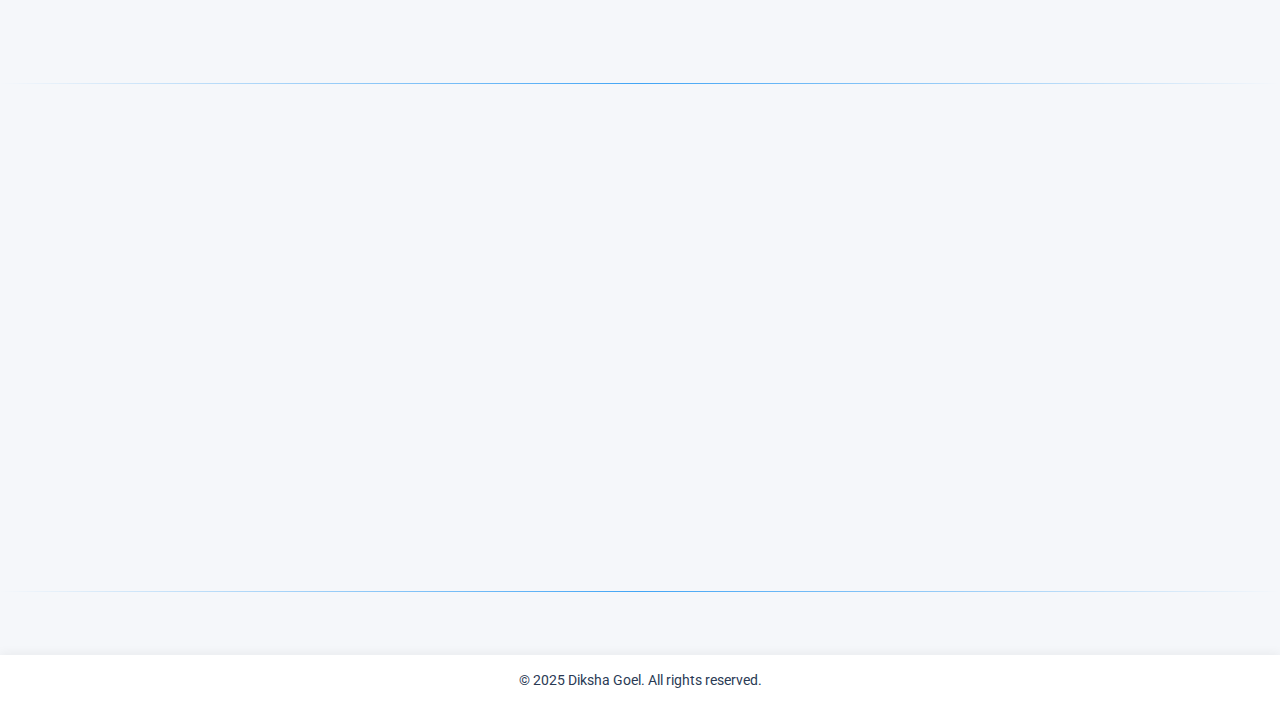
==== commit 0939cd02: "Update index.html" ====
--- a/index.html
+++ b/index.html
@@ -52,9 +52,10 @@
             <section id="about">
                 <h2>About Me</h2>
                 <div class="about-card">
-                    <p>Dr. Diksha Goel is a Research Scientist at <a href="https://www.csiro.au/en/research/technology-space?start=0&count=12">CSIRO’s Data61</a> in Melbourne, working at the intersection of Cybersecurity, Artificial Intelligence, Game Theory, and Graph Data Mining. Her research focuses on developing scalable, AI-driven security solutions to defend against evolving cyber threats and protect critical infrastructure. She designs autonomous defense systems that integrate machine learning, game-theoretic modeling, and graph analytics to proactively detect vulnerabilities and respond to attacks. Her work bridges academic research with practical application and has influenced both policy and real-world cybersecurity practices.  </p>
-                    <p>She earned her Ph.D. in Computer Science from the <a href="https://www.adelaide.edu.au/">University of Adelaide</a>, where she developed advanced frameworks for cyber resilience, threat mitigation, and intelligent decision-making in security. Her research has been published in leading cybersecurity journals and conferences. Previously, as a Postdoctoral Fellow at CSIRO’s Data61, she contributed to Australia’s national cyber defense efforts through the Cyber Security Cooperative Research Centre (CSCRC), translating foundational research into solutions for government and industry.</p>
-                    <p>Driven by a commitment to security innovation, Dr. Goel continues to push the boundaries of AI-powered defense, designing systems that are not only technically advanced but also resilient, responsible, and ready for real-world deployment.</p>
+                    <p  style="text-align: justify;>Dr. Diksha Goel is a Research Scientist at <a href="https://www.csiro.au/en/research/technology-space?start=0&count=12">CSIRO’s Data61</a> in Melbourne, working at the intersection of Cybersecurity, Artificial Intelligence, Game Theory, and Graph Data Mining. Her research focuses on developing scalable, AI-driven security solutions to defend against evolving cyber threats and protect critical infrastructure. She designs autonomous defense systems that integrate machine learning, game-theoretic modeling, and graph analytics to proactively detect vulnerabilities and respond to attacks. Her work bridges academic research with practical application and has influenced both policy and real-world cybersecurity practices.  </p>
+                    <p  style="text-align: justify;>She earned her Ph.D. in Computer Science from the <a href="https://www.adelaide.edu.au/">University of Adelaide</a>, where she developed advanced frameworks for cyber resilience, threat mitigation, and intelligent decision-making in security. Her research has been published in leading cybersecurity journals and conferences. Previously, as a Postdoctoral Fellow at CSIRO’s Data61, she contributed to Australia’s national cyber defense efforts through the Cyber Security Cooperative Research Centre (CSCRC), translating foundational research into solutions for government and industry.</p>
+                    <p  style="text-align: justify;>She earned her Ph.D. in Computer Science from the <a href="https://www.adelaide.edu.au/">University of Adelaide</a>, where she developed advanced frameworks for cyber resilience, threat mitigation, and intelligent decision-making in security. Her research has been published in leading cybersecurity journals and conferences. Previously, as a Postdoctoral Fellow at CSIRO’s Data61, she contributed to Australia’s national cyber defense efforts through the Cyber Security Cooperative Research Centre (CSCRC), translating foundational research into solutions for government and industry.</p>
+                    <p >Driven by a commitment to security innovation, Dr. Goel continues to push the boundaries of AI-powered defense, designing systems that are not only technically advanced but also resilient, responsible, and ready for real-world deployment.</p>
                 </div>
             </section>
         </main>
@@ -87,7 +88,7 @@
                 <h3>Intelligent Network Security</h3>
                 <ul>
                     <li>Graph-based learning for real-time anomaly and intrusion detection.</li>
-                    <li>>Scalable, adaptive defenses for complex, distributed networks.</li>
+                    <li>Scalable, adaptive defenses for complex, distributed networks.</li>
                     <li>Resilient architectures for fault-tolerant and secure communication.</li>
                 </ul>
             </div>
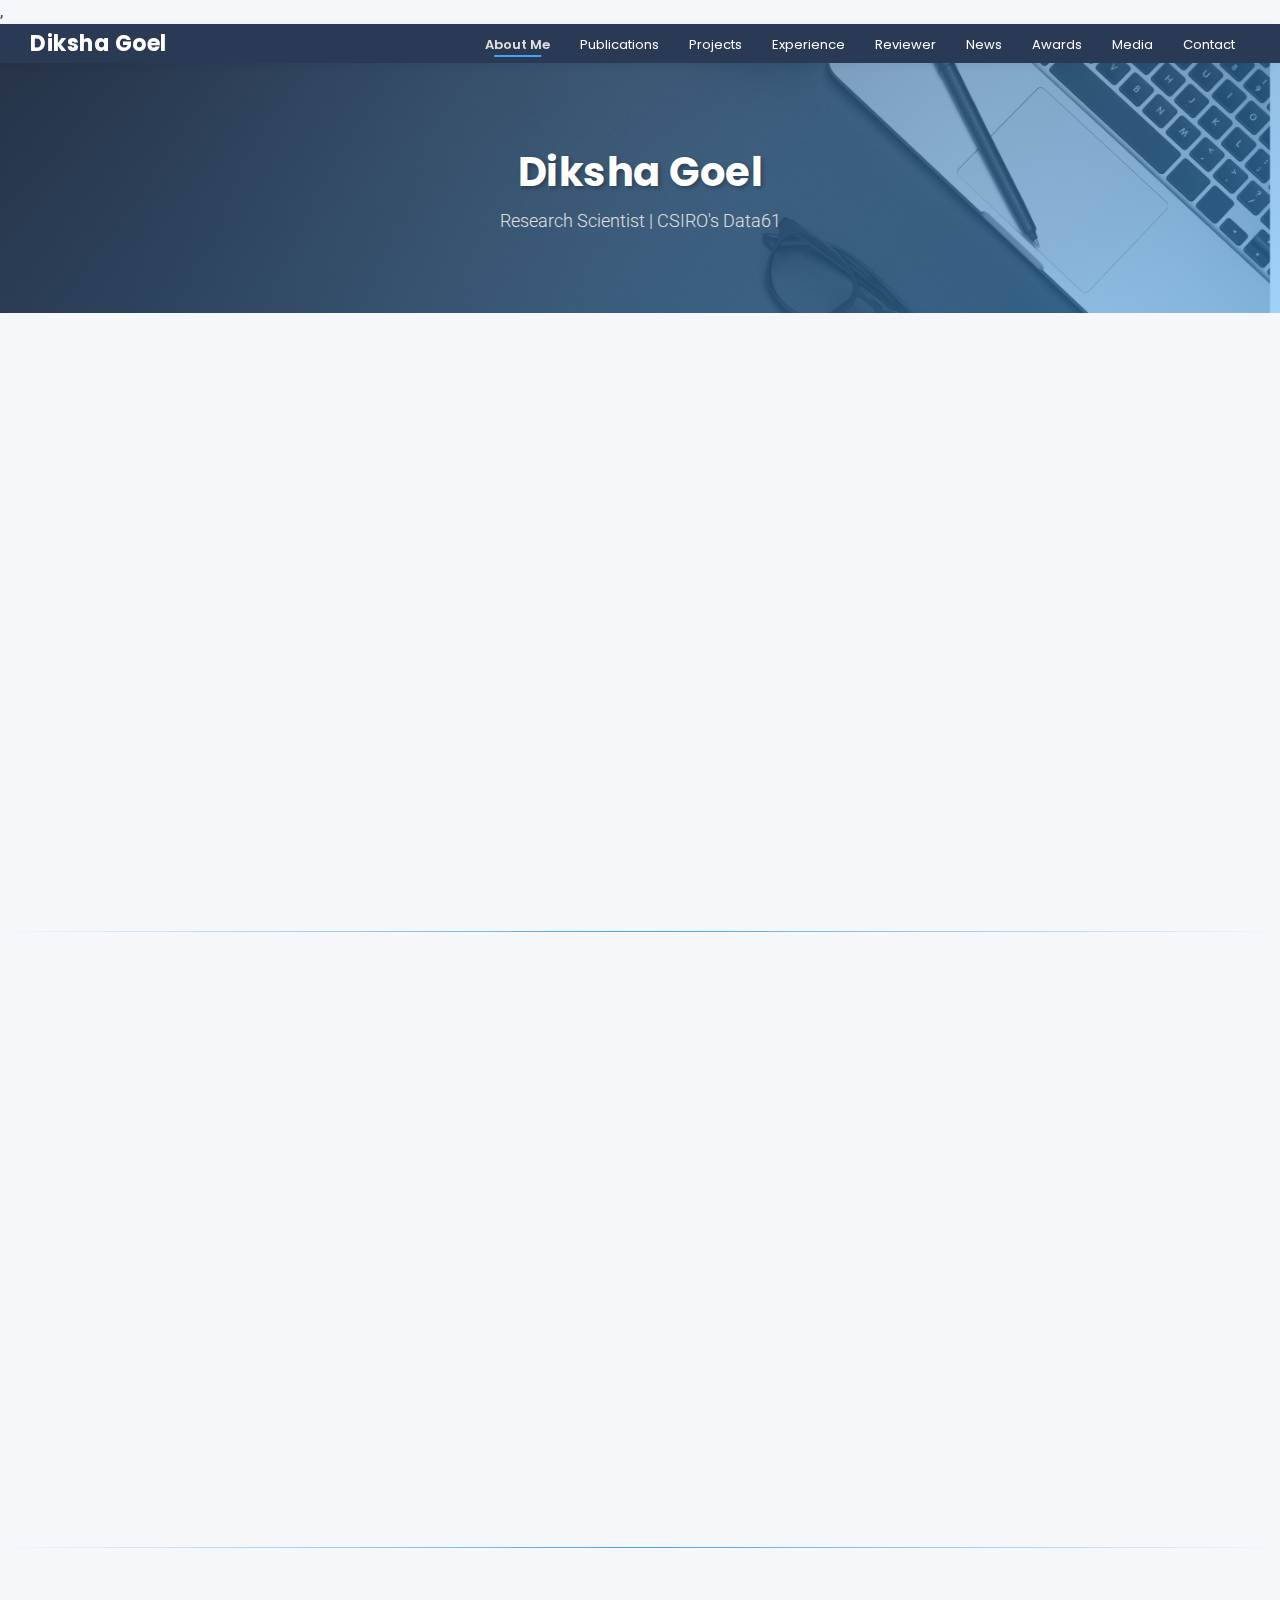
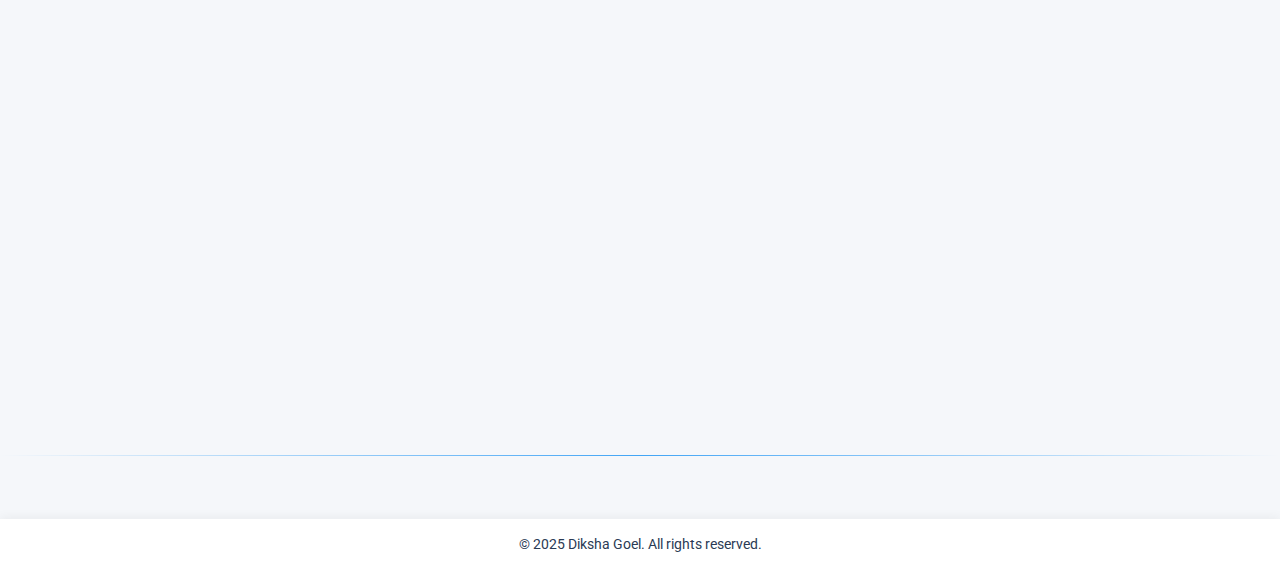
==== commit da0151e9: "Update index.html" ====
--- a/index.html
+++ b/index.html
@@ -52,11 +52,28 @@
             <section id="about">
                 <h2>About Me</h2>
                 <div class="about-card">
-                    <p  style="text-align: justify;>Dr. Diksha Goel is a Research Scientist at <a href="https://www.csiro.au/en/research/technology-space?start=0&count=12">CSIRO’s Data61</a> in Melbourne, working at the intersection of Cybersecurity, Artificial Intelligence, Game Theory, and Graph Data Mining. Her research focuses on developing scalable, AI-driven security solutions to defend against evolving cyber threats and protect critical infrastructure. She designs autonomous defense systems that integrate machine learning, game-theoretic modeling, and graph analytics to proactively detect vulnerabilities and respond to attacks. Her work bridges academic research with practical application and has influenced both policy and real-world cybersecurity practices.  </p>
-                    <p  style="text-align: justify;>She earned her Ph.D. in Computer Science from the <a href="https://www.adelaide.edu.au/">University of Adelaide</a>, where she developed advanced frameworks for cyber resilience, threat mitigation, and intelligent decision-making in security. Her research has been published in leading cybersecurity journals and conferences. Previously, as a Postdoctoral Fellow at CSIRO’s Data61, she contributed to Australia’s national cyber defense efforts through the Cyber Security Cooperative Research Centre (CSCRC), translating foundational research into solutions for government and industry.</p>
-                    <p  style="text-align: justify;>She earned her Ph.D. in Computer Science from the <a href="https://www.adelaide.edu.au/">University of Adelaide</a>, where she developed advanced frameworks for cyber resilience, threat mitigation, and intelligent decision-making in security. Her research has been published in leading cybersecurity journals and conferences. Previously, as a Postdoctoral Fellow at CSIRO’s Data61, she contributed to Australia’s national cyber defense efforts through the Cyber Security Cooperative Research Centre (CSCRC), translating foundational research into solutions for government and industry.</p>
-                    <p >Driven by a commitment to security innovation, Dr. Goel continues to push the boundaries of AI-powered defense, designing systems that are not only technically advanced but also resilient, responsible, and ready for real-world deployment.</p>
-                </div>
+                    <p style="text-align: justify;">
+        Dr. Diksha Goel is a Research Scientist at 
+        <a href="https://www.csiro.au/en/research/technology-space?start=0&count=12">CSIRO’s Data61</a> 
+        in Melbourne, working at the intersection of Cybersecurity, Artificial Intelligence, Game Theory, and Graph Data Mining. 
+        Her research focuses on developing scalable, AI-driven security solutions to defend against evolving cyber threats and protect critical infrastructure. 
+        She designs autonomous defense systems that integrate machine learning, game-theoretic modeling, and graph analytics to proactively detect vulnerabilities and respond to attacks. 
+        Her work bridges academic research with practical application and has influenced both policy and real-world cybersecurity practices.
+    </p>
+
+    <p style="text-align: justify;">
+        She earned her Ph.D. in Computer Science from the 
+        <a href="https://www.adelaide.edu.au/">University of Adelaide</a>, 
+        where she developed advanced frameworks for cyber resilience, threat mitigation, and intelligent decision-making in security. 
+        Her research has been published in leading cybersecurity journals and conferences. 
+        Previously, as a Postdoctoral Fellow at CSIRO’s Data61, she contributed to Australia’s national cyber defense efforts through the Cyber Security Cooperative Research Centre (CSCRC), 
+        translating foundational research into solutions for government and industry.
+    </p>
+
+    <p style="text-align: justify;">
+        Driven by a commitment to security innovation, Dr. Goel continues to push the boundaries of AI-powered defense, 
+        designing systems that are not only technically advanced but also resilient, responsible, and ready for real-world deployment.
+    </p> </div>
             </section>
         </main>
     </div>
